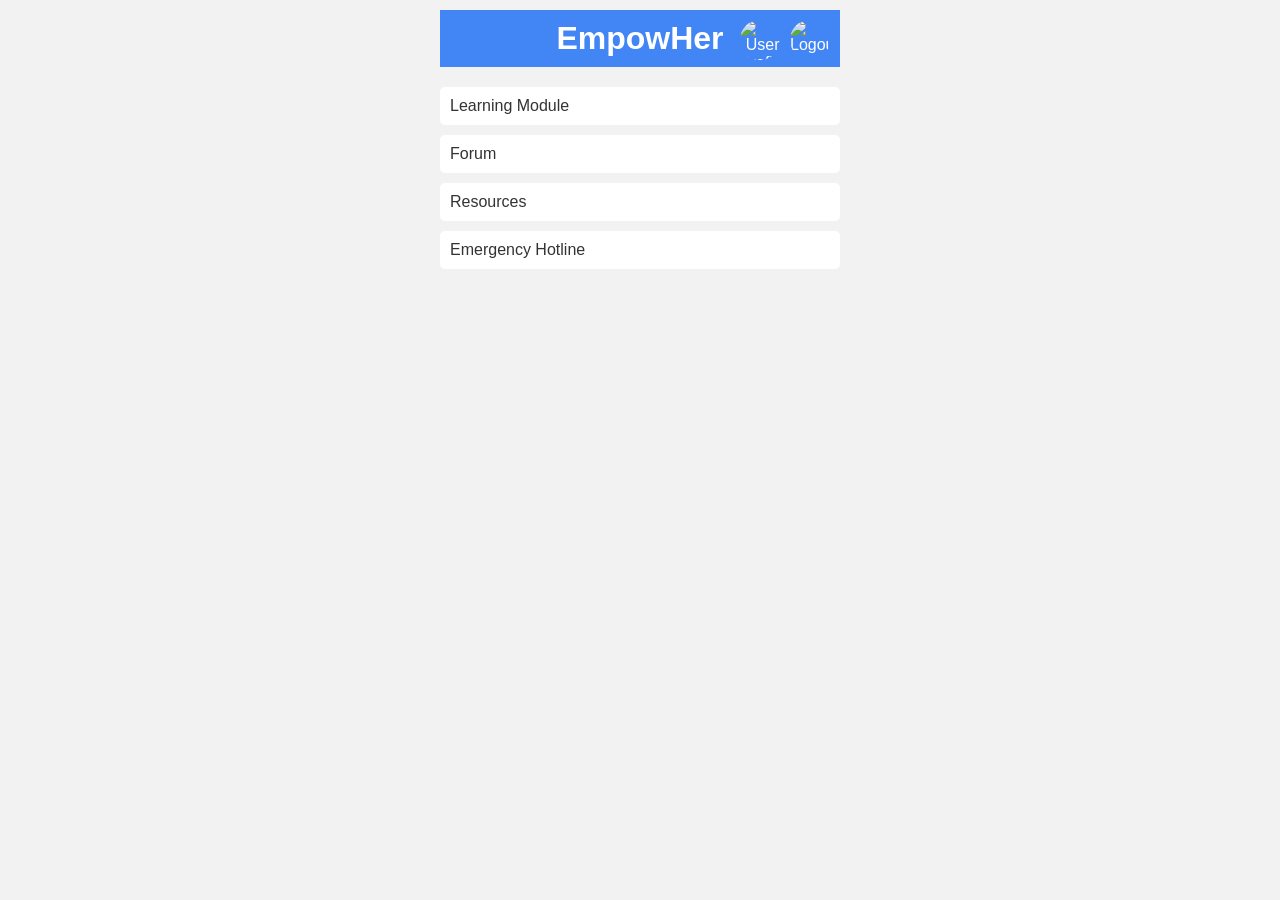
==== homepage.html @ 2422a442 "copied project copied project to github" ====
<!DOCTYPE html>
<html lang="en">
<head>
    <meta charset="UTF-8">
    <meta name="viewport" content="width=device-width, initial-scale=1.0">
    <title>Empower: Consent Education and Support</title>
    <link rel="stylesheet" href="homepage.css">
</head>
<body>
    <div class="container">
        <!-- Header -->
        <header>
            <h1>EmpowHer</h1>
            <div class="profile-actions">
                <div class="user-profile" onclick="redirectToUserProfile()">
                    <img src="https://cdn-icons-png.freepik.com/256/3177/3177440.png?ga=GA1.1.602968942.1705242693&.png" alt="User Profile">
                </div>
                <div class="logout" onclick="logout()">
                    <img src="https://cdn-icons-png.freepik.com/256/10024/10024225.png?ga=GA1.1.602968942.1705242693&.png" alt="Logout">
                </div>
            </div>
        </header>

        <!-- Main Content -->
        <main>
            <!-- Navigation Menu -->
            <nav>
                <ul>
                    <li><a href="file:///C:/Users/acer/Desktop/login/learning.html" onclick="navigateToPage('learn')">Learning Module</a></li>
                    <li><a href="file:///C:/Users/acer/Desktop/login/forum.html" onclick="navigateToPage('forum')">Forum</a></li>
                    <li><a href="file:///C:/Users/acer/Desktop/login/resources.html" onclick="navigateToPage('resources')">Resources</a></li>
                    <li><a href="file:///C:/Users/acer/Desktop/login/Emergency.html" onclick="navigateToPage('hotlines')">Emergency Hotline</a></li>
                </ul>
            </nav>
        </main>
    </div>

    <script src="homepage.js"></script>
</body>
</html>
---- homepage.css ----
/* Basic Styles */
body {
    font-family: Arial, sans-serif;
    margin: 0;
    padding: 0;
    background-color: #f2f2f2; /* Light gray background */
}

.container {
    width: 100%;
    max-width: 400px; /* Adjust this width as needed */
    margin: 0 auto;
    padding: 10px;
}

header {
    background-color: #4285F4; /* Google blue color */
    padding: 10px;
    text-align: center;
    color: #fff; /* White text color */
    position: relative; /* Position for the icons */
}

h1 {
    margin: 0;
}

.profile-actions {
    position: absolute;
    top: 10px;
    right: 10px;
    display: flex;
    align-items: center;
}

.user-profile, .logout {
    width: 40px;
    height: 40px;
    border-radius: 50%;
    overflow: hidden; /* Ensure rounded corners */
    margin-left: 10px;
    cursor: pointer;
}

.user-profile img, .logout img {
    width: 100%;
    height: auto;
}

/* Navigation Styles */
nav {
    margin-top: 20px;
}

ul {
    list-style-type: none;
    padding: 0;
    margin: 0;
}

li {
    margin-bottom: 10px;
}

a {
    text-decoration: none;
    color: #333;
    display: block;
    padding: 10px;
    background-color: #fff; /* White background */
    border-radius: 5px;
    transition: background-color 0.3s ease;
}

a:hover {
    background-color: #f2f2f2; /* Light gray hover background */
}
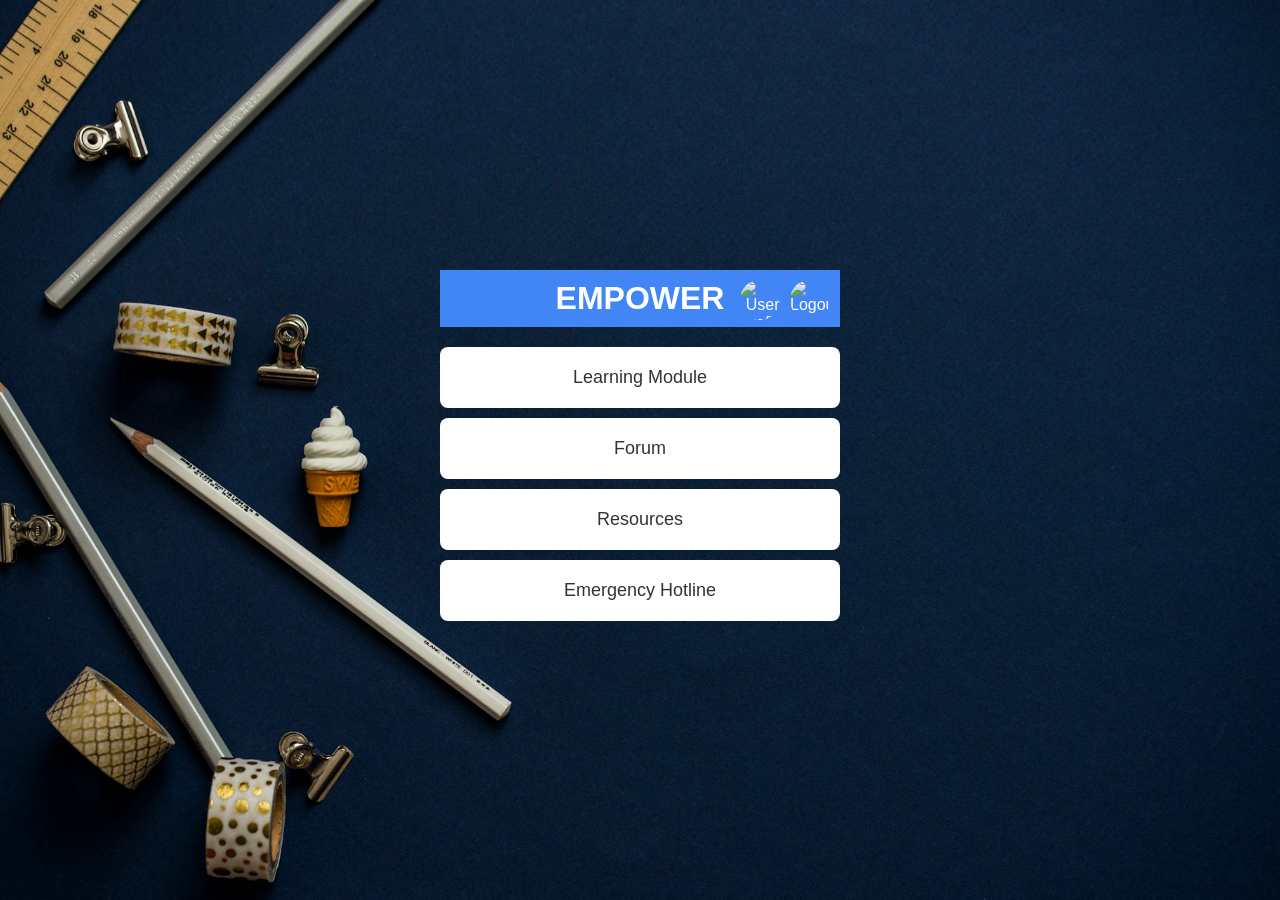
==== commit e43d6907: "added some styles" ====
--- a/homepage.html
+++ b/homepage.html
@@ -10,7 +10,7 @@
     <div class="container">
         <!-- Header -->
         <header>
-            <h1>EmpowHer</h1>
+            <h1>EMPOWER</h1>
             <div class="profile-actions">
                 <div class="user-profile" onclick="redirectToUserProfile()">
                     <img src="https://cdn-icons-png.freepik.com/256/3177/3177440.png?ga=GA1.1.602968942.1705242693&.png" alt="User Profile">
@@ -26,10 +26,10 @@
             <!-- Navigation Menu -->
             <nav>
                 <ul>
-                    <li><a href="file:///C:/Users/acer/Desktop/login/learning.html" onclick="navigateToPage('learn')">Learning Module</a></li>
-                    <li><a href="file:///C:/Users/acer/Desktop/login/forum.html" onclick="navigateToPage('forum')">Forum</a></li>
-                    <li><a href="file:///C:/Users/acer/Desktop/login/resources.html" onclick="navigateToPage('resources')">Resources</a></li>
-                    <li><a href="file:///C:/Users/acer/Desktop/login/Emergency.html" onclick="navigateToPage('hotlines')">Emergency Hotline</a></li>
+                    <li><a href="/learning.html" onclick="navigateToPage('learn')">Learning Module</a></li>
+                    <li><a href="/forum.html" onclick="navigateToPage('forum')">Forum</a></li>
+                    <li><a href="/resources.html" onclick="navigateToPage('resources')">Resources</a></li>
+                    <li><a href="/Emergency.html" onclick="navigateToPage('hotlines')">Emergency Hotline</a></li>
                 </ul>
             </nav>
         </main>
--- a/homepage.css
+++ b/homepage.css
@@ -1,15 +1,25 @@
 /* Basic Styles */
 body {
     font-family: Arial, sans-serif;
+    height:100vh;
+    /* background-color: #f2f2f2; Light gray background */
+    background: url("./images/background.jpg");
+    background-size: cover;
+    background-position: center;
+    background-repeat: no-repeat;
     margin: 0;
     padding: 0;
-    background-color: #f2f2f2; /* Light gray background */
+    display: flex;
+    justify-content: center;
+    align-items: center;
+
+
 }
 
 .container {
     width: 100%;
     max-width: 400px; /* Adjust this width as needed */
-    margin: 0 auto;
+    margin: 10% auto;
     padding: 10px;
 }
 
@@ -66,13 +76,15 @@
     text-decoration: none;
     color: #333;
     display: block;
-    padding: 10px;
+    padding: 20px;
+    text-align: center;
+    font-size: 18px;
     background-color: #fff; /* White background */
-    border-radius: 5px;
+    border-radius: 8px;
     transition: background-color 0.3s ease;
 }
 
 a:hover {
-    background-color: #f2f2f2; /* Light gray hover background */
+    background-color: #fdf0d5; /* Light gray hover background */
 }
 
